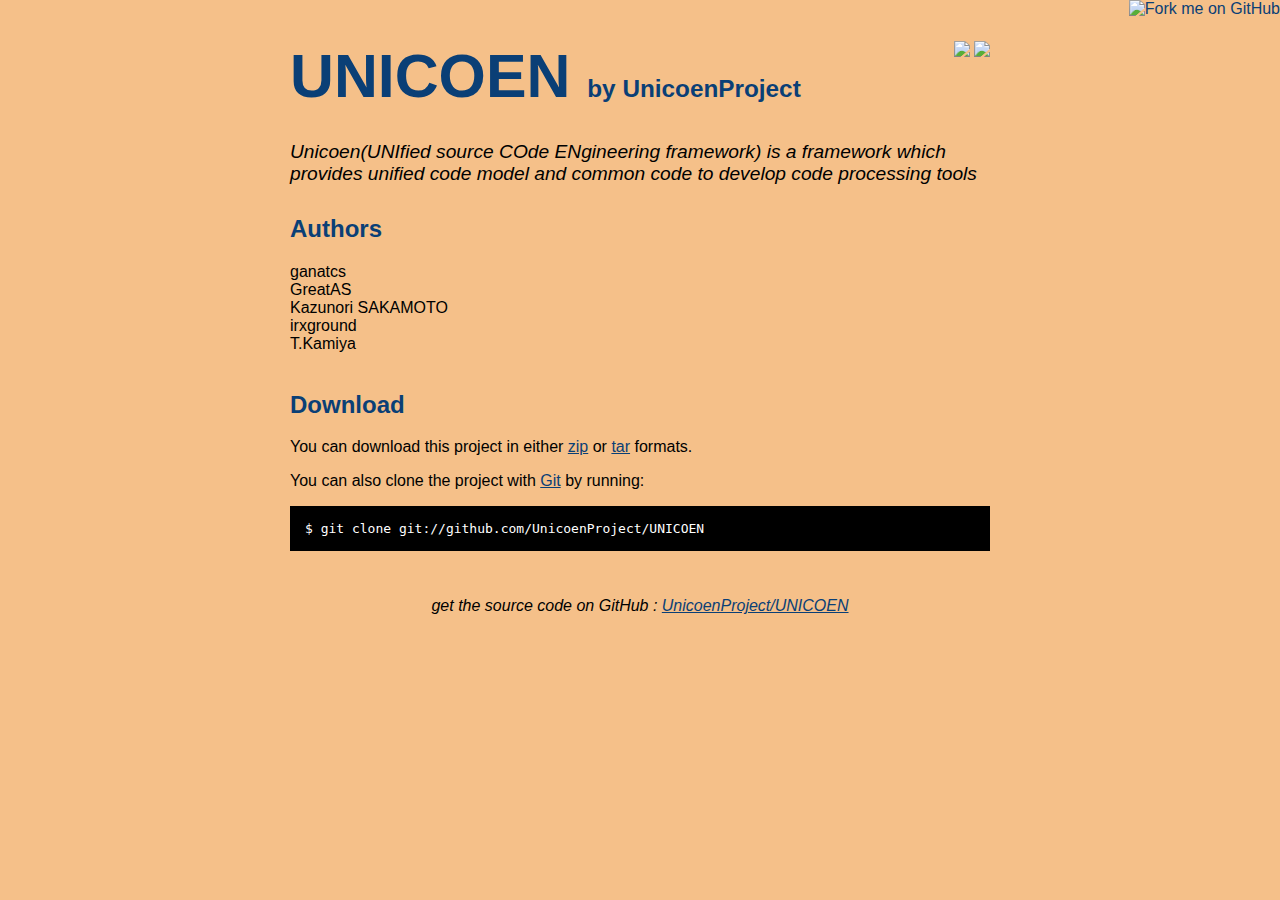
==== index.html @ 952c2d15 "create domain-top page." ====
<!DOCTYPE html>
<html>
<head>
  <meta charset='utf-8'>

  <title>UnicoenProject/UNICOEN @ GitHub</title>

  <style type="text/css">
    body {
      margin-top: 1.0em;
      background-color: #f5c089;
      font-family: Helvetica, Arial, FreeSans, san-serif;
      color: #000000;
    }
    #container {
      margin: 0 auto;
      width: 700px;
    }
    h1 { font-size: 3.8em; color: #0a3f76; margin-bottom: 3px; }
    h1 .small { font-size: 0.4em; }
    h1 a { text-decoration: none }
    h2 { font-size: 1.5em; color: #0a3f76; }
    h3 { text-align: center; color: #0a3f76; }
    a { color: #0a3f76; }
    .description { font-size: 1.2em; margin-bottom: 30px; margin-top: 30px; font-style: italic;}
    .download { float: right; }
    pre { background: #000; color: #fff; padding: 15px;}
    hr { border: 0; width: 80%; border-bottom: 1px solid #aaa}
    .footer { text-align:center; padding-top:30px; font-style: italic; }
  </style>
</head>

<body>
  <a href="http://github.com/UnicoenProject/UNICOEN"><img style="position: absolute; top: 0; right: 0; border: 0;" src="http://s3.amazonaws.com/github/ribbons/forkme_right_darkblue_121621.png" alt="Fork me on GitHub" /></a>

  <div id="container">

    <div class="download">
      <a href="http://github.com/UnicoenProject/UNICOEN/zipball/master">
        <img border="0" width="90" src="http://github.com/images/modules/download/zip.png"></a>
      <a href="http://github.com/UnicoenProject/UNICOEN/tarball/master">
        <img border="0" width="90" src="http://github.com/images/modules/download/tar.png"></a>
    </div>

    <h1><a href="http://github.com/UnicoenProject/UNICOEN">UNICOEN</a>
      <span class="small">by <a href="http://github.com/UnicoenProject">UnicoenProject</a></span></h1>

    <div class="description">
      Unicoen(UNIfied source COde ENgineering framework) is a framework which provides unified code model and common code to develop code processing tools
    </div>

    <h2>Authors</h2>
<p>ganatcs<br/>GreatAS <br/>Kazunori SAKAMOTO<br/>irxground<br/>T.Kamiya<br/><br/>      </p>


    <h2>Download</h2>
    <p>
      You can download this project in either
      <a href="http://github.com/UnicoenProject/UNICOEN/zipball/master">zip</a> or
      <a href="http://github.com/UnicoenProject/UNICOEN/tarball/master">tar</a> formats.
    </p>
    <p>You can also clone the project with <a href="http://git-scm.com">Git</a>
      by running:
      <pre>$ git clone git://github.com/UnicoenProject/UNICOEN</pre>
    </p>

    <div class="footer">
      get the source code on GitHub : <a href="http://github.com/UnicoenProject/UNICOEN">UnicoenProject/UNICOEN</a>
    </div>

  </div>

  
</body>
</html>
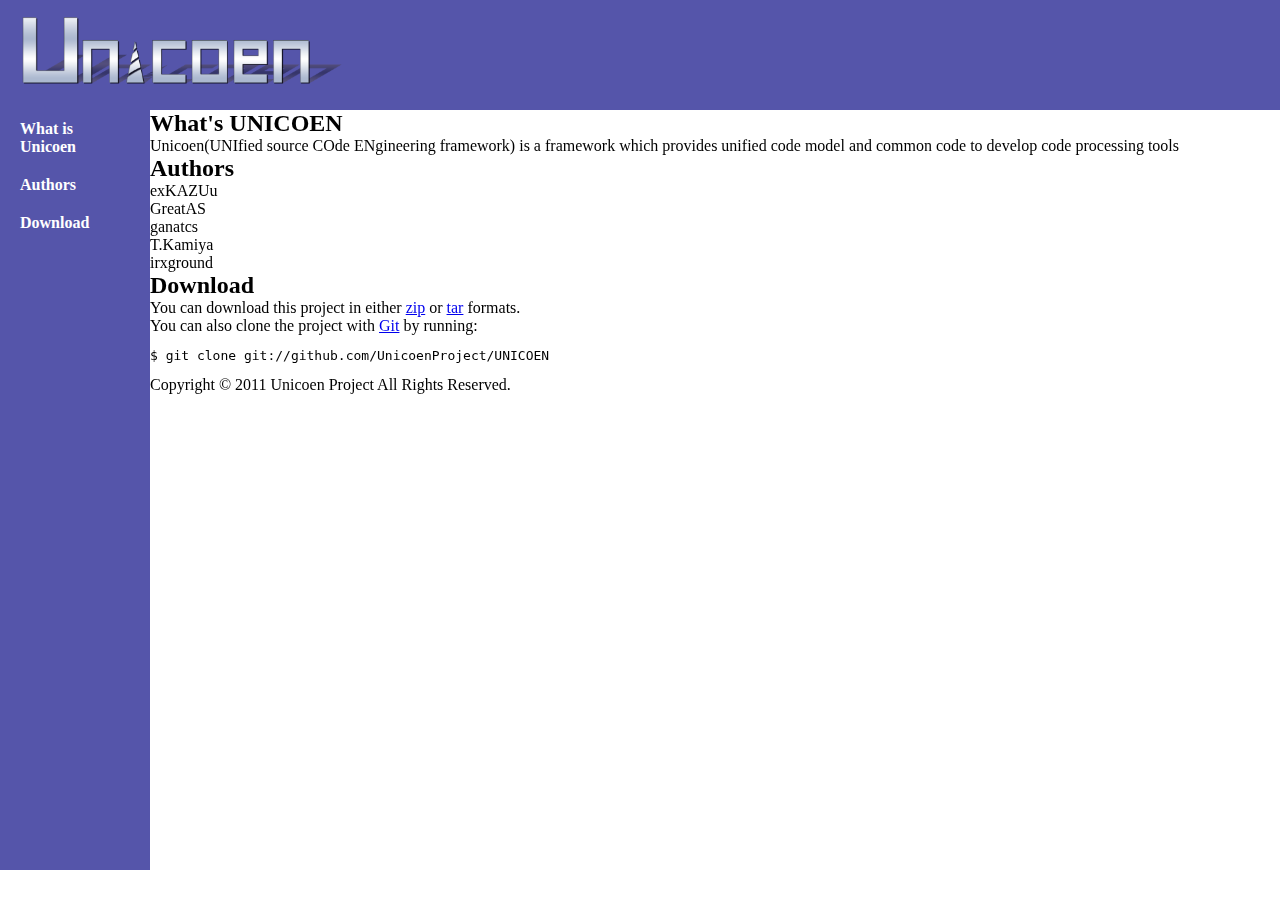
==== commit d55f6e20: "Change style of index.html." ====
--- a/index.html
+++ b/index.html
@@ -1,81 +1,52 @@
 <!DOCTYPE html>
 <html>
 <head>
-  <meta charset='utf-8'>
-
-  <title>UnicoenProject/UNICOEN @ GitHub</title>
-
-  <style type="text/css">
-    body {
-      margin-top: 1.0em;
-      background-color: #f5c089;
-      font-family: Helvetica, Arial, FreeSans, san-serif;
-      color: #000000;
-    }
-    #container {
-      margin: 0 auto;
-      width: 700px;
-    }
-    h1 { font-size: 3.8em; color: #0a3f76; margin-bottom: 3px; }
-    h1 .small { font-size: 0.4em; }
-    h1 a { text-decoration: none }
-    h2 { font-size: 1.5em; color: #0a3f76; }
-    h3 { text-align: center; color: #0a3f76; }
-    a { color: #0a3f76; }
-    .description { font-size: 1.2em; margin-bottom: 30px; margin-top: 30px; font-style: italic;}
-    .download { float: right; }
-    pre { background: #000; color: #fff; padding: 15px;}
-    hr { border: 0; width: 80%; border-bottom: 1px solid #aaa}
-    .footer { text-align:center; padding-top:30px; font-style: italic; }
-  </style>
-</head>
-
-<body>
-  <a href="http://github.com/UnicoenProject/UNICOEN"><img style="position: absolute; top: 0; right: 0; border: 0;" src="http://s3.amazonaws.com/github/ribbons/forkme_right_darkblue_121621.png" alt="Fork me on GitHub" /></a>
-
-  <div id="container">
-
-    <div class="download">
-      <a href="http://github.com/UnicoenProject/UNICOEN/zipball/master">
-        <img border="0" width="90" src="http://github.com/images/modules/download/zip.png"></a>
-      <a href="http://github.com/UnicoenProject/UNICOEN/tarball/master">
-        <img border="0" width="90" src="http://github.com/images/modules/download/tar.png"></a>
-    </div>
-
-    <h1><a href="http://github.com/UnicoenProject/UNICOEN">UNICOEN</a>
-      <span class="small">by <a href="http://github.com/UnicoenProject">UnicoenProject</a></span></h1>
-
-    <div class="description">
-      Unicoen(UNIfied source COde ENgineering framework) is a framework which provides unified code model and common code to develop code processing tools
-    </div>
-
-    <h2>Authors</h2>
-<p>ganatcs-<br/>GreatAS -<br/>Kazunori SAKAMOTO-<br/>irxground-<br/>T.Kamiya-<br/>-<br/>      </p>
-
-
-    <h2>Download</h2>
-    <p>
-      You can download this project in either
-      <a href="http://github.com/UnicoenProject/UNICOEN/zipball/master">zip</a> or
-      <a href="http://github.com/UnicoenProject/UNICOEN/tarball/master">tar</a> formats.
-    </p>
-    <p>You can also clone the project with <a href="http://git-scm.com">Git</a>
-      by running:
-      <pre>$ git clone git://github.com/UnicoenProject/UNICOEN</pre>
-    </p>
-
-    <div class="footer">
-      get the source code on GitHub : <a href="http://github.com/UnicoenProject/UNICOEN">UnicoenProject/UNICOEN</a>
-    </div>
-
-  </div>
-
-  
-</body>
-</html>
+	<meta charset='utf-8'>
+	<title>UNICOEN - Unified Source Code Engineering Framework -</title>
+	<!--[if IE 10]>
+	<script type="text/javascript">
+		document.createElement('header');
+		document.createElement('nav');
+		document.createElement('section');
+		document.createElement('section');
+		document.createElement('footer');
+	</script>
+	<![endif]-->
+	<link rel="stylesheet" href="res/style.css" type="text/css" media="all">
+<body lang="en">
+<header>
+	<h1><a href="index.html"><img alt="UNICOEN" src="res/logo.png" height="80"></a></h1>
+</header>
+<nav>
+	<ul>
+		<li><a href="#what">What is Unicoen</a>
+		<li><a href="#authors">Authors</a>
+		<li><a href="#download">Download</a>
+	</ul>
+</nav>
+<section>
+	<section id="what">
+		<h2>What's UNICOEN</h2>
+		<p>Unicoen(UNIfied source COde ENgineering framework) is a framework which provides unified code model and common code to develop code processing tools
+	</section>
+	<section id="authors">
+		<h2>Authors</h2>
+		<ul>
+			<li>exKAZUu
+			<li>GreatAS
+			<li>ganatcs
+			<li>T.Kamiya
+			<li>irxground
+		</ul>
+	</section>
+	<section>
+		<h2>Download</h2>
+		<p>You can download this project in either
+			<a href="http://github.com/UnicoenProject/UNICOEN/zipball/master">zip</a> or
+			<a href="http://github.com/UnicoenProject/UNICOEN/tarball/master">tar</a> formats.
+		<p>You can also clone the project with <a href="http://git-scm.com">Git</a> by running:
+		<pre>$ git clone git://github.com/UnicoenProject/UNICOEN</pre>
+</section>
+<footer>
+	<p>Copyright &copy; 2011 Unicoen Project All Rights Reserved.</p>
+</footer>
--- a/res/style.css
+++ b/res/style.css
@@ -0,0 +1,65 @@
+/* global */
+html, body, h1, h2, header, nav, ul, li, p, img {
+	margin:0; padding:0; border:0;
+}
+html, body { width:100%; height:100%; }
+
+/* ----- ----- header ----- -----*/
+/* heigith: 110px */
+body>header {
+	position: fixed; left:0; right:0; top:0; height: 110px;
+	background-color: #55A;
+}
+body>header img { padding: 10px; }
+
+/* ----- ----- navigation ----- -----*/
+/* width: 150px */
+body>nav {
+	position: fixed; left:0; width:150px; top:110px; bottom:30px;
+	background-color: #55A;
+}
+body>nav>ul>li { padding: 10px 20px; }
+body>nav a {
+	font-weight: bold;
+	text-decoration: none;
+	color: #FFF;
+}
+body>nav a:hover { text-decoration: underline; }
+
+/* ----- ----- contents ----- -----*/
+/* */
+body>section {
+	position: fixed; left:150px; right:0; top:110px; bottom:30px;
+	overflow: scroll;
+}
+body>section>article { margin: 0 20px; border-top: solid 2px #FFF; }
+body>section>article+article { border-top: solid 2px #55A; }
+
+article>* { margin: 10px; }
+article>h2,
+article>h3 { text-decoration: underline; }
+article>h2>em { text-transform: uppercase; color: red; }
+
+article>p { text-indent: 1em; }
+article>p.continue { text-indent: 0; }
+article>p q { font-style: italic; }
+article>p q:before,
+article>p q:after { font-style: normal; }
+
+article>figure { text-align: center; }
+article>figure>pre { text-align:left; border: solid 1px black; }
+
+article>ul { margin-left: 40px; }
+
+
+/* ----- ----- footer ----- -----*/
+/* height 30px */
+body>footer {
+	position: fixed; left:0; right:0; height:30px; bottom:0;
+	background-color: #55A;
+}
+body>footer>p {
+	padding: 5px;
+	color: #FFF;
+	text-align: center;
+}
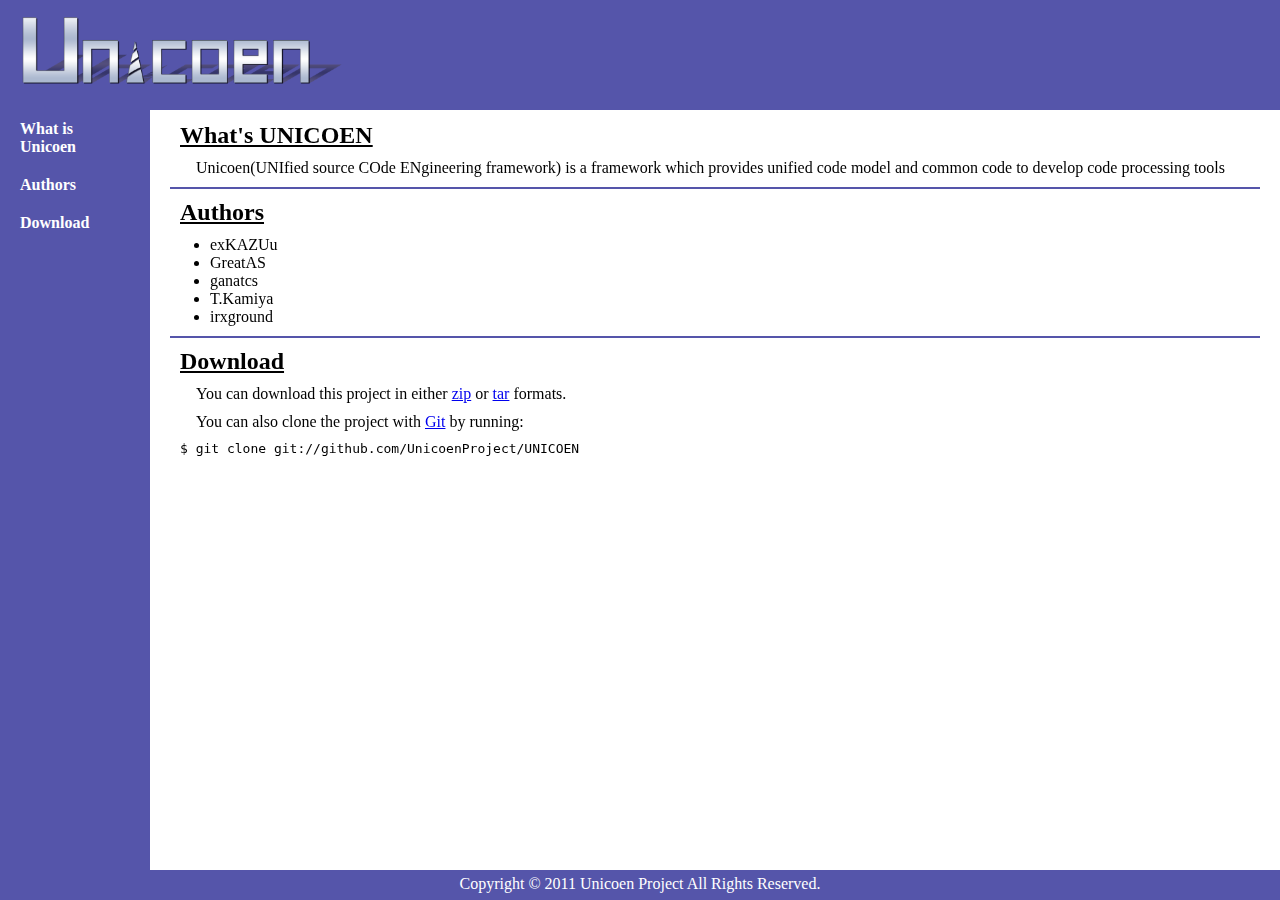
==== commit 80c7fac9: "Fix design for index.html" ====
--- a/index.html
+++ b/index.html
@@ -25,11 +25,11 @@
 	</ul>
 </nav>
 <section>
-	<section id="what">
+	<article id="what">
 		<h2>What's UNICOEN</h2>
 		<p>Unicoen(UNIfied source COde ENgineering framework) is a framework which provides unified code model and common code to develop code processing tools
-	</section>
-	<section id="authors">
+	</article>
+	<article id="authors">
 		<h2>Authors</h2>
 		<ul>
 			<li>exKAZUu
@@ -38,14 +38,15 @@
 			<li>T.Kamiya
 			<li>irxground
 		</ul>
-	</section>
-	<section>
+	</article>
+	<article>
 		<h2>Download</h2>
 		<p>You can download this project in either
 			<a href="http://github.com/UnicoenProject/UNICOEN/zipball/master">zip</a> or
 			<a href="http://github.com/UnicoenProject/UNICOEN/tarball/master">tar</a> formats.
 		<p>You can also clone the project with <a href="http://git-scm.com">Git</a> by running:
 		<pre>$ git clone git://github.com/UnicoenProject/UNICOEN</pre>
+	</article>
 </section>
 <footer>
 	<p>Copyright &copy; 2011 Unicoen Project All Rights Reserved.</p>
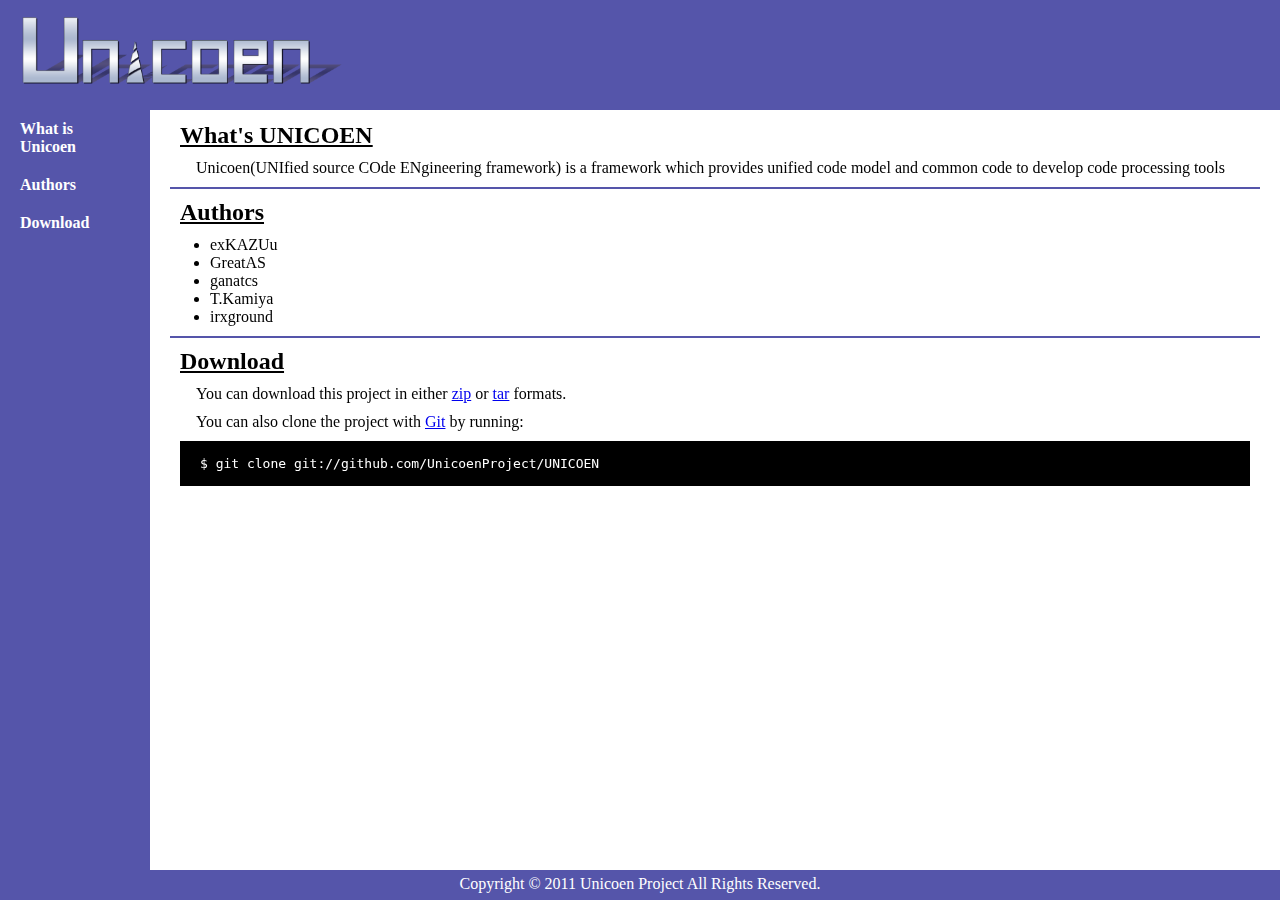
==== commit 38632d12: "Change style for terminal input." ====
--- a/index.html
+++ b/index.html
@@ -45,7 +45,7 @@
 			<a href="http://github.com/UnicoenProject/UNICOEN/zipball/master">zip</a> or
 			<a href="http://github.com/UnicoenProject/UNICOEN/tarball/master">tar</a> formats.
 		<p>You can also clone the project with <a href="http://git-scm.com">Git</a> by running:
-		<pre>$ git clone git://github.com/UnicoenProject/UNICOEN</pre>
+		<pre class='terminal'>$ git clone git://github.com/UnicoenProject/UNICOEN</pre>
 	</article>
 </section>
 <footer>
--- a/res/style.css
+++ b/res/style.css
@@ -51,6 +51,7 @@
 
 article>ul { margin-left: 40px; }
 
+pre.terminal { padding: 15px 20px; color:white; background-color:black; }
 
 /* ----- ----- footer ----- -----*/
 /* height 30px */
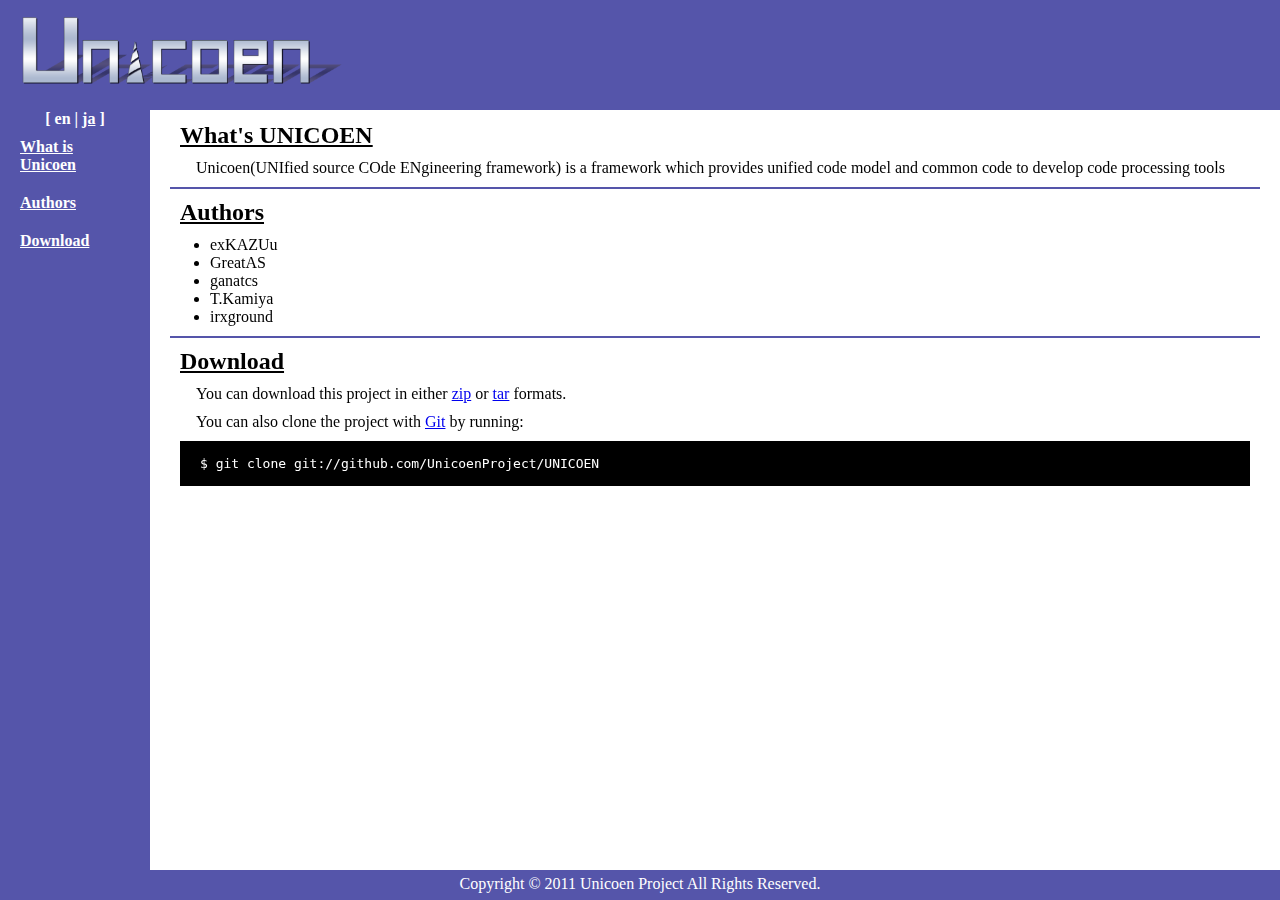
==== commit ca7e1902: "Add link [ en<->ja ]." ====
--- a/index.html
+++ b/index.html
@@ -18,6 +18,7 @@
 	<h1><a href="index.html"><img alt="UNICOEN" src="res/logo.png" height="80"></a></h1>
 </header>
 <nav>
+		<div class="switch">[ en | <a href="index-ja.html">ja</a> ]</div>
 	<ul>
 		<li><a href="#what">What is Unicoen</a>
 		<li><a href="#authors">Authors</a>
--- a/res/style.css
+++ b/res/style.css
@@ -16,15 +16,15 @@
 /* width: 150px */
 body>nav {
 	position: fixed; left:0; width:150px; top:110px; bottom:30px;
-	background-color: #55A;
+	color: #FFF; background-color: #55A; font-weight: bold;
 }
+nav>.switch { text-align: center; }
 body>nav>ul>li { padding: 10px 20px; }
 body>nav a {
-	font-weight: bold;
-	text-decoration: none;
-	color: #FFF;
+	color: inherit; 
+	text-decoration: underline; 
 }
-body>nav a:hover { text-decoration: underline; }
+body>nav a:hover { color: #f77; }
 
 /* ----- ----- contents ----- -----*/
 /* */
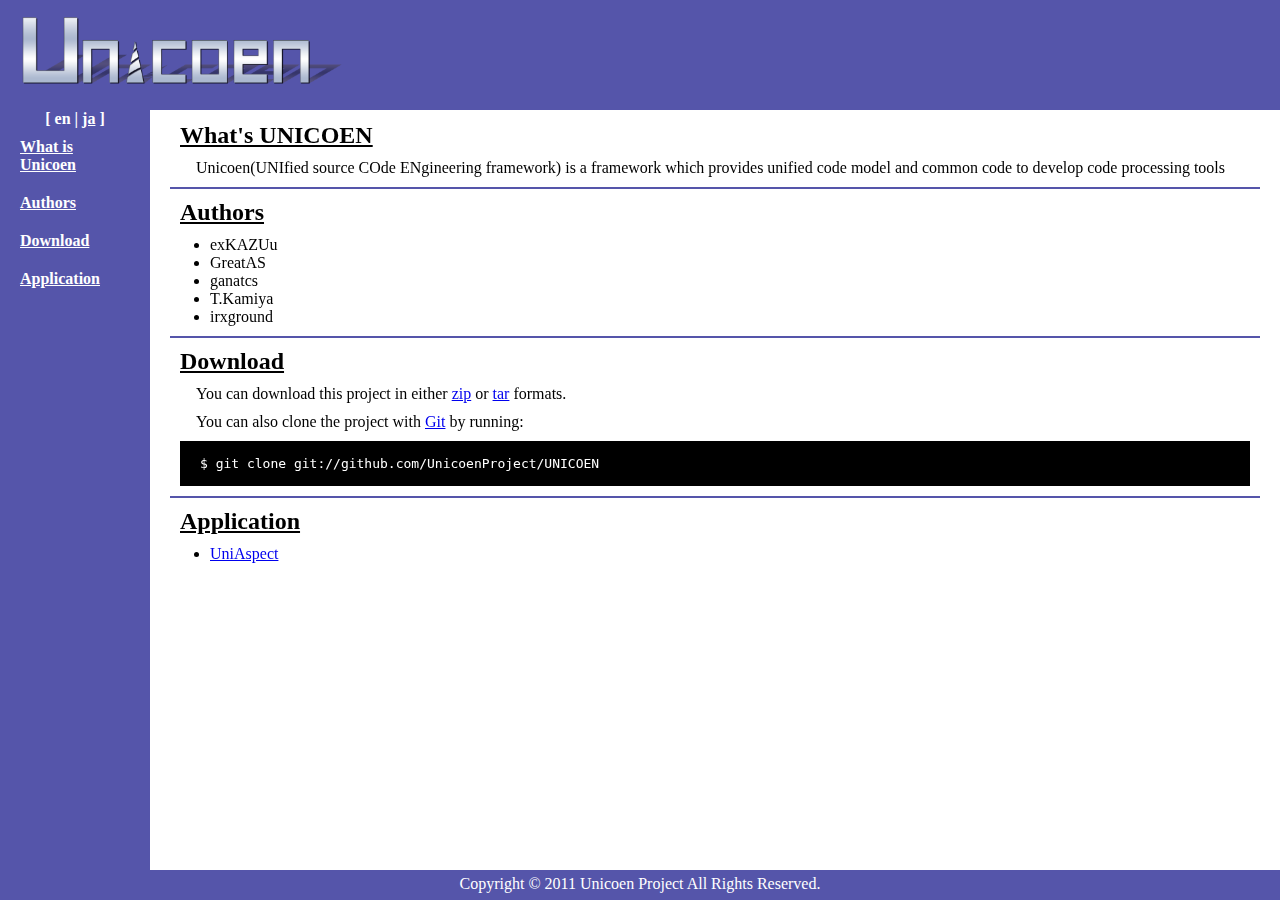
==== commit 7e1ba965: "Add link: from index.html to application/uniaspect.html" ====
--- a/index.html
+++ b/index.html
@@ -23,6 +23,7 @@
 		<li><a href="#what">What is Unicoen</a>
 		<li><a href="#authors">Authors</a>
 		<li><a href="#download">Download</a>
+		<li><a href="#application">Application</a>
 	</ul>
 </nav>
 <section>
@@ -48,6 +49,12 @@
 		<p>You can also clone the project with <a href="http://git-scm.com">Git</a> by running:
 		<pre class='terminal'>$ git clone git://github.com/UnicoenProject/UNICOEN</pre>
 	</article>
+	<article>
+		<h2>Application</h2>
+		<ul>
+			<li><a href="application/uniaspect.html">UniAspect</a>
+		</ul>
+	</article>
 </section>
 <footer>
 	<p>Copyright &copy; 2011 Unicoen Project All Rights Reserved.</p>
